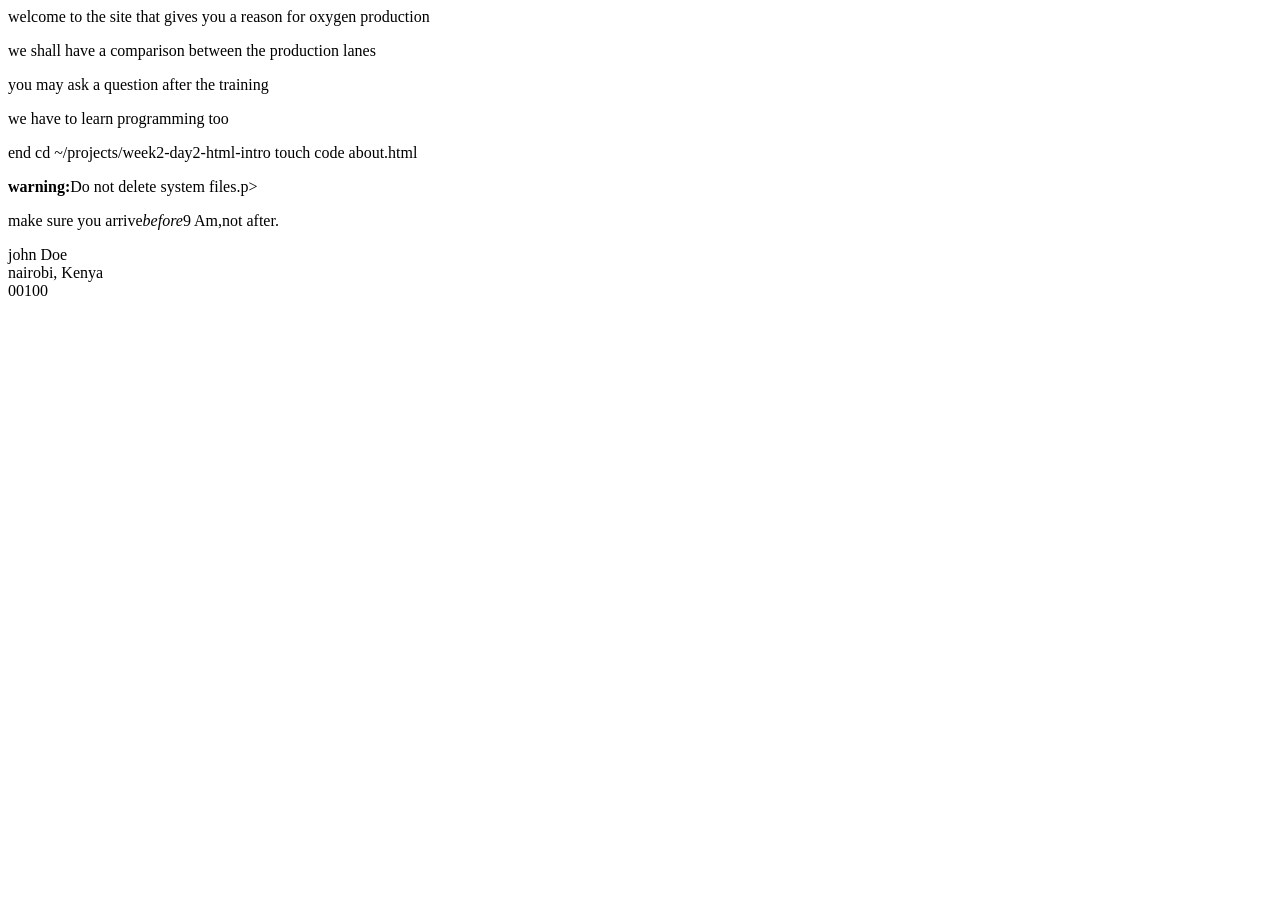
==== about.html @ 86b462ca "Add web fonts and text styles" ====
<!doctype html>
<html lang="en">
  <head>
    <meta charset="UTF-8" />
    <meta name="viewport" content="width=device-width, initial-scale=1.0" />
    <title>goodmorning engineer PSA</title>
  </head>
  <body>
    <h>welcome to the site that gives you a reason for oxygen production</h>
    <p>we shall have a comparison between the production lanes</p>
    <p>you may ask a question after the training</p>
    <p>we have to learn programming too</p>
  </body>
</html>
<exit>end</exit>
cd ~/projects/week2-day2-html-intro
touch <about class="html">
  code about.html
</about>
<p><strong>warning:</strong>Do not delete system files.</strong:>p>
<p>make sure you arrive<em>before</em>9 Am,not after.</p>
<p>
  john Doe<br>
  nairobi, Kenya<br>
  00100
</p>
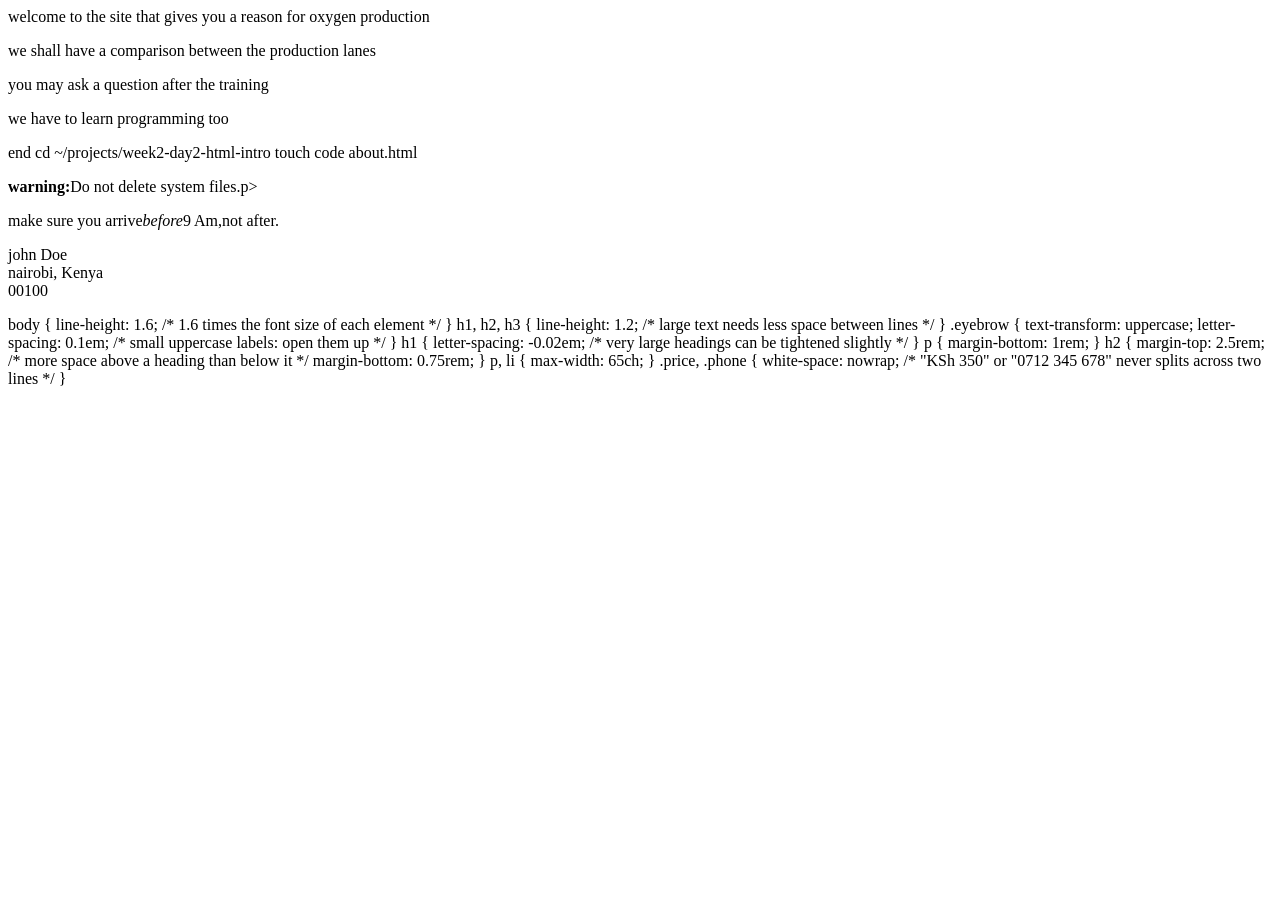
==== commit 34486565: "add web files" ====
--- a/about.html
+++ b/about.html
@@ -1,6 +1,7 @@
 <!doctype html>
 <html lang="en">
-  <head>
+  <head><link rel="stylesheet" href="css/styles.css">
+  </head>
     <meta charset="UTF-8" />
     <meta name="viewport" content="width=device-width, initial-scale=1.0" />
     <title>goodmorning engineer PSA</title>
@@ -23,4 +24,32 @@
   john Doe<br>
   nairobi, Kenya<br>
   00100
-</p>+</p>
+body {
+  line-height: 1.6;   /* 1.6 times the font size of each element */
+}
+h1, h2, h3 {
+  line-height: 1.2;   /* large text needs less space between lines */
+}
+.eyebrow {
+  text-transform: uppercase;
+  letter-spacing: 0.1em;   /* small uppercase labels: open them up */
+}
+h1 {
+  letter-spacing: -0.02em; /* very large headings can be tightened slightly */
+}
+p {
+  margin-bottom: 1rem;
+}
+h2 {
+  margin-top: 2.5rem;    /* more space above a heading than below it */
+  margin-bottom: 0.75rem;
+}
+p,
+li {
+  max-width: 65ch;
+}
+.price,
+.phone {
+  white-space: nowrap;   /* "KSh 350" or "0712 345 678" never splits across two lines */
+}
